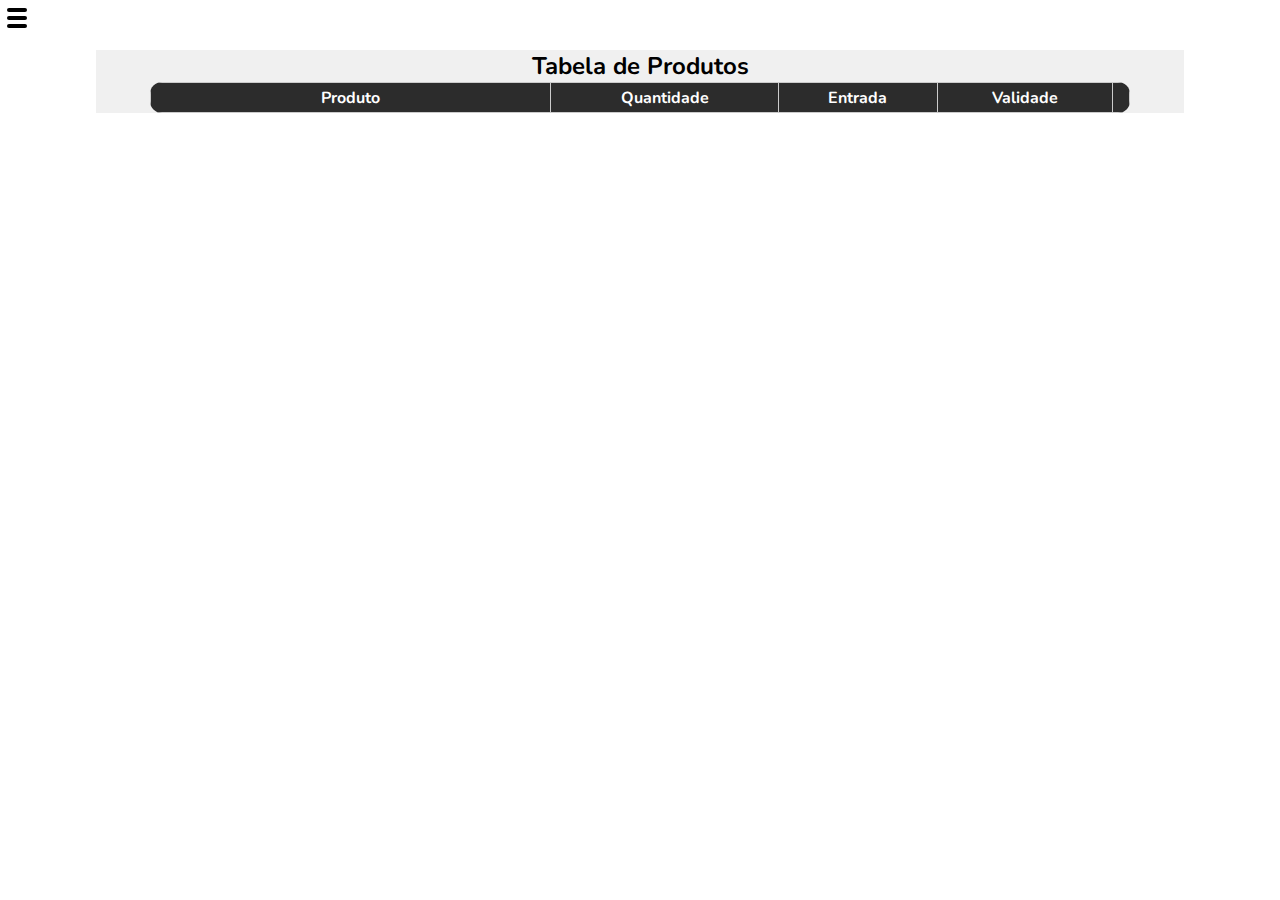
==== pages/entries/index.html @ 3841414a "first commit" ====
<!DOCTYPE html>
<html lang="pt-br">
<head>
    <meta charset="UTF-8">
    <script type="module" src="./main.js"></script>
    <meta name="viewport" content="width=device-width, initial-scale=1.0">
    <title>Entries</title>
    <link rel="stylesheet" href="./style.css">
    <link rel="stylesheet" href="./../../styles/menu.css">
    <link rel="stylesheet" href="./../../styles/reset.css">
    <link rel="stylesheet" href="https://fonts.googleapis.com/css2?family=Material+Symbols+Outlined:opsz,wght,FILL,GRAD@24,400,0,0" />
</head>
<body>
    <header>
        
        <nav class="hamburger">
            <input type="checkbox">
            <div class="hamburgerlines">
                <span class="lines lines1"></span>
                <span class="lines lines2"></span>
                <span class="lines lines3"></span>
            </div>
            <ul class="menu-items">
                <li>
                    <a href="./../home/index.html"> 
                        <span class="material-symbols-outlined">
                            Home
                        </span>
                    </a>
                </li>
                <li>
                    <a href="./../outpull/index.html">
                        <span class="material-symbols-outlined">
                            cancel
                        </span>
                    </a>
                </li>
                <li>
                    <a href="#">
                        <span class="material-symbols-outlined">
                            add_circle
                        </span>
                    </a>
                </li>
                <li>
                    <a href="./../stock/index.html">
                        <span class="material-symbols-outlined">
                            storage
                        </span>
                    </a>
                </li>
            </ul>
        </nav>

    </header>
    <main>
        <div class="content">
            <h2>Tabela de Produtos</h2>
            
            <table>
                <thead>
                    <tr>
                        <th class="product">Produto</th>
                        <th>Quantidade</th>
                        <th>Entrada</th>
                        <th>Validade</th>
                        <th></th>
                    </tr>
                </thead>
                <tbody class="tbody">
                    
                </tbody>
            </table>
        </div>
    </main>
</body>
</html>
---- pages/entries/style.css ----
main {
    width: 100%;
    height: 100%;
    display: flex;
    flex-direction: column;
    align-items: center;
    margin-bottom: 20px;
}

.content {
    margin: 0;
    display: flex;
    flex-direction: column;
    align-items: center;
    width: 85%;
    height: 95%;
    background-color: #f0f0f0;
}

table {
    width: 90%;
    background: rgb(44, 44, 44);
    border-radius: 12px;
    overflow: hidden;
    border-collapse: collapse;
}

th {
    color: white;
    font-weight: bold;
    padding: 5px 10px;
    border-bottom: 1px solid rgb(167, 159, 159);
    text-align: center;
}

td,
th {
    height: 30px;
    border: 1px solid rgb(203, 203, 203);
    padding: 3px;
}

td {
    background: rgb(234, 235, 234);
}

.product {
    width: 400px;
}

#content-button{
    width: 100%;
    background-color: #2c2c2c;
    display: flex;
    justify-content: space-around;
    border: none;
}

.edit-btn,
.delete-btn {
    width: 90px;
    color: #f0f0f0;
    border: none;
    border-radius: 0.3rem;
}

.edit-btn {
    background-color: green;
}

.delete-btn {
    background-color: red;
}
---- styles/menu.css ----
header {
    display: flex;
    width: 100%;
    height: 50px;
}

.hamburger input[type="checkbox"]{
    width: 40px;
    height: 32px;
    position: absolute;
    top: 5px;
    left: 6px;
    display: block;
    z-index: 3;
    opacity: 0;
    cursor: pointer;
}

.hamburgerlines{
    width: 40px;
    height: 20px;
    position: absolute;
    top: 8px;
    left: 7px;
    z-index: 2;
    display: flex;
    flex-direction: column;
    justify-content: space-between;
}

.hamburgerlines .lines{
    display: block;
    height: 4px;
    width: 20px;
    background: black;
    border-radius: 10px;
}

.hamburger{
    position: relative;
}

.menu-items{
    padding-top: 90px;
    transform: translate(-110%);
    transition: transform 0.5s ease-in-out;
    padding-left: 15px;
    margin-top: -5px;
    padding-bottom: 0.1rem;
    width: 100px;
    height: 100vh;
}

.menu-items li{
    margin-bottom: 2rem;
    font-size: 1.5rem;
}

.menu-items li a {
    color: black;
}

.hamburger input[type="checkbox"]:checked ~ .menu-items{
    display: block;
    transform: translate(0%);
}

.hamburger input[type="checkbox"]:checked ~ .hamburgerlines .lines{
    background: black;
}

.hamburgerlines .line1{
   transform-origin: 0% 0%;
   transition: transform 0.3s ease-in-out;    
}

.hamburgerlines .line3{ 
   transform-origin: 0% 100%;
   transition: transform 0.3s ease-in-out;  
}

.hamburger input[type="checkbox"]:checked ~ .hamburgerlines .line1{
    transform: rotate(45deg);
}

.hamburger input[type="checkbox"]:checked ~ .hamburgerlines .line2{
    display: none;
}


.hamburger input[type="checkbox"]:checked ~ .hamburgerlines .line3{
    transform: rotate(-45deg);
}
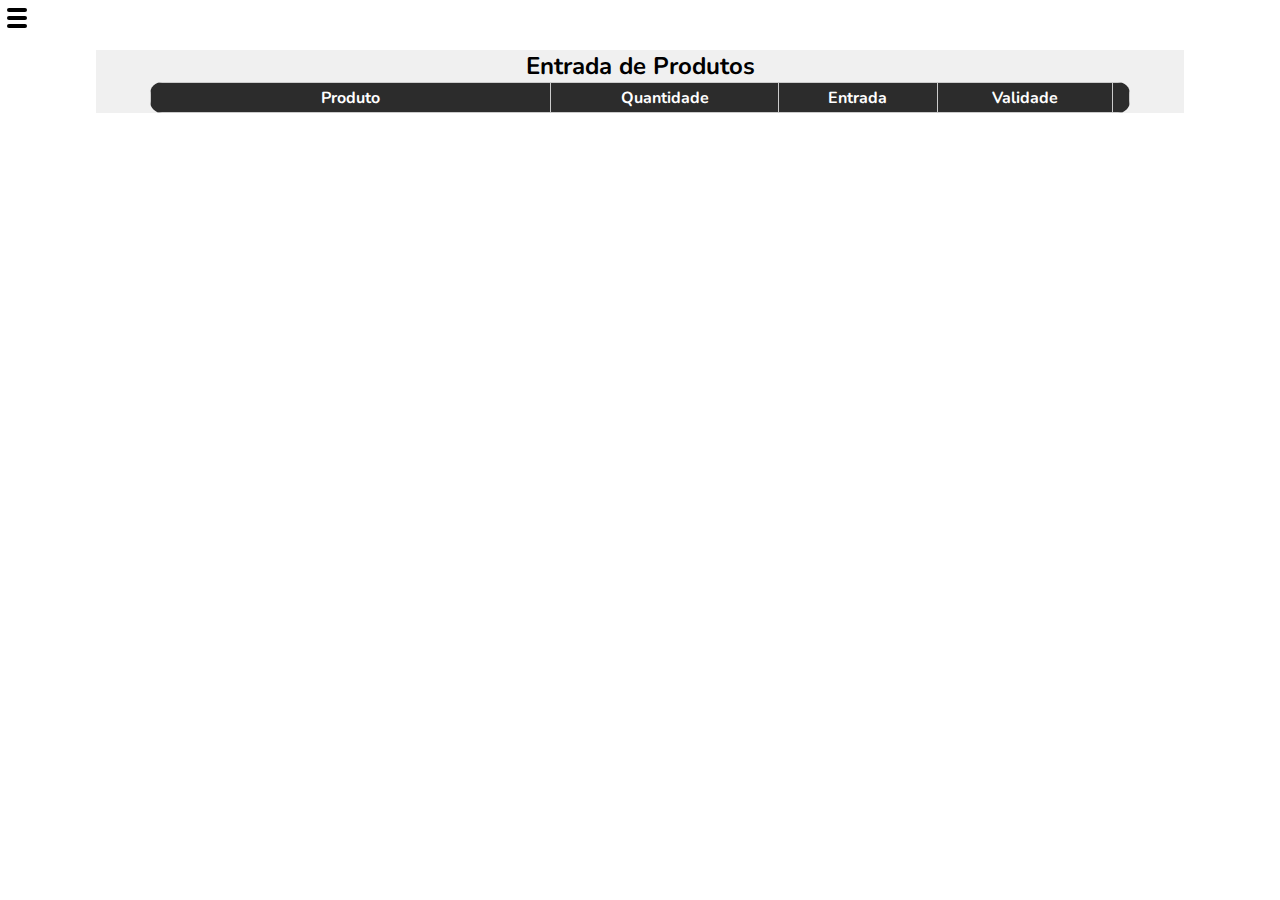
==== commit a02c19fb: "Arrumando funções que lindam com o db.total" ====
--- a/pages/entries/index.html
+++ b/pages/entries/index.html
@@ -2,13 +2,15 @@
 <html lang="pt-br">
 <head>
     <meta charset="UTF-8">
-    <script type="module" src="./main.js"></script>
     <meta name="viewport" content="width=device-width, initial-scale=1.0">
     <title>Entries</title>
+    <link type="image/png" sizes="16x16" rel="icon" href="../../acets/icon-fox.png">
     <link rel="stylesheet" href="./style.css">
     <link rel="stylesheet" href="./../../styles/menu.css">
     <link rel="stylesheet" href="./../../styles/reset.css">
     <link rel="stylesheet" href="https://fonts.googleapis.com/css2?family=Material+Symbols+Outlined:opsz,wght,FILL,GRAD@24,400,0,0" />
+    <script defer type="module" src="./main.js"></script>
+    <script defer src="./generatePdf.js"></script>
 </head>
 <body>
     <header>
@@ -49,13 +51,20 @@
                         </span>
                     </a>
                 </li>
+                <li>
+                    <a href="#" onclick="generatePDF()">
+                        <span class="material-symbols-outlined">
+                            picture_as_pdf
+                        </span>
+                    </a>
+                </li>
             </ul>
         </nav>
 
     </header>
     <main>
         <div class="content">
-            <h2>Tabela de Produtos</h2>
+            <h2>Entrada de Produtos</h2>
             
             <table>
                 <thead>
--- a/pages/entries/style.css
+++ b/pages/entries/style.css
@@ -70,4 +70,111 @@
 
 .delete-btn {
     background-color: red;
+}
+
+@media screen and (max-width: 1100px) {
+    table {
+        width: 80%;
+    }
+    th{
+        font-size: 12px;
+    }
+    td {
+        font-size: 12px;
+    }
+    .product {
+        width: 200px;
+    }
+    .edit-btn,
+    .delete-btn {
+        width: 80px;
+    }
+}
+
+@media screen and (max-width: 900px) {
+    table {
+        width: 70%;
+    }
+    th{
+        font-size: 10px;
+    }
+    td {
+        font-size: 10px;
+    }
+    .product {
+        width: 200px;
+    }
+    .edit-btn,
+    .delete-btn {
+        width: 50px;
+        font-size: 10px;
+    }
+}
+
+@media screen and (max-width: 860px) {
+    table {
+        width: 80%;
+    }
+    th{
+        font-size: 8px;
+    }
+    td {
+        font-size: 8px;
+    }
+    .product {
+        width: 200px;
+    }
+    .edit-btn,
+    .delete-btn {
+        width: 30px;
+        font-size: 8px;
+    }
+}
+
+@media screen and (max-width: 660px) {
+    table {
+        width: 100%;
+    }
+    th{
+        font-size: 8px;
+    }
+    td {
+        font-size: 8px;
+    }
+    .product {
+        width: 200px;
+    }
+    .edit-btn,
+    .delete-btn {
+        width: 30px;
+        font-size: 8px;
+    }
+    .content {
+       
+        width: 100%;
+        height: 95%;
+        background-color: #f0f0f0;
+    }
+}
+
+@media screen and (max-width: 450px) {
+    table {
+        width: 100%;
+        font-size: 5px;
+    }
+    th{
+        font-size: 8px;
+    }
+    td {
+        font-size: 8px;
+    }
+    .product {
+        width: 100px;
+    }
+    .edit-btn,
+    .delete-btn {
+        width: 25px;
+        font-size: 7px;
+    }
+    
 }